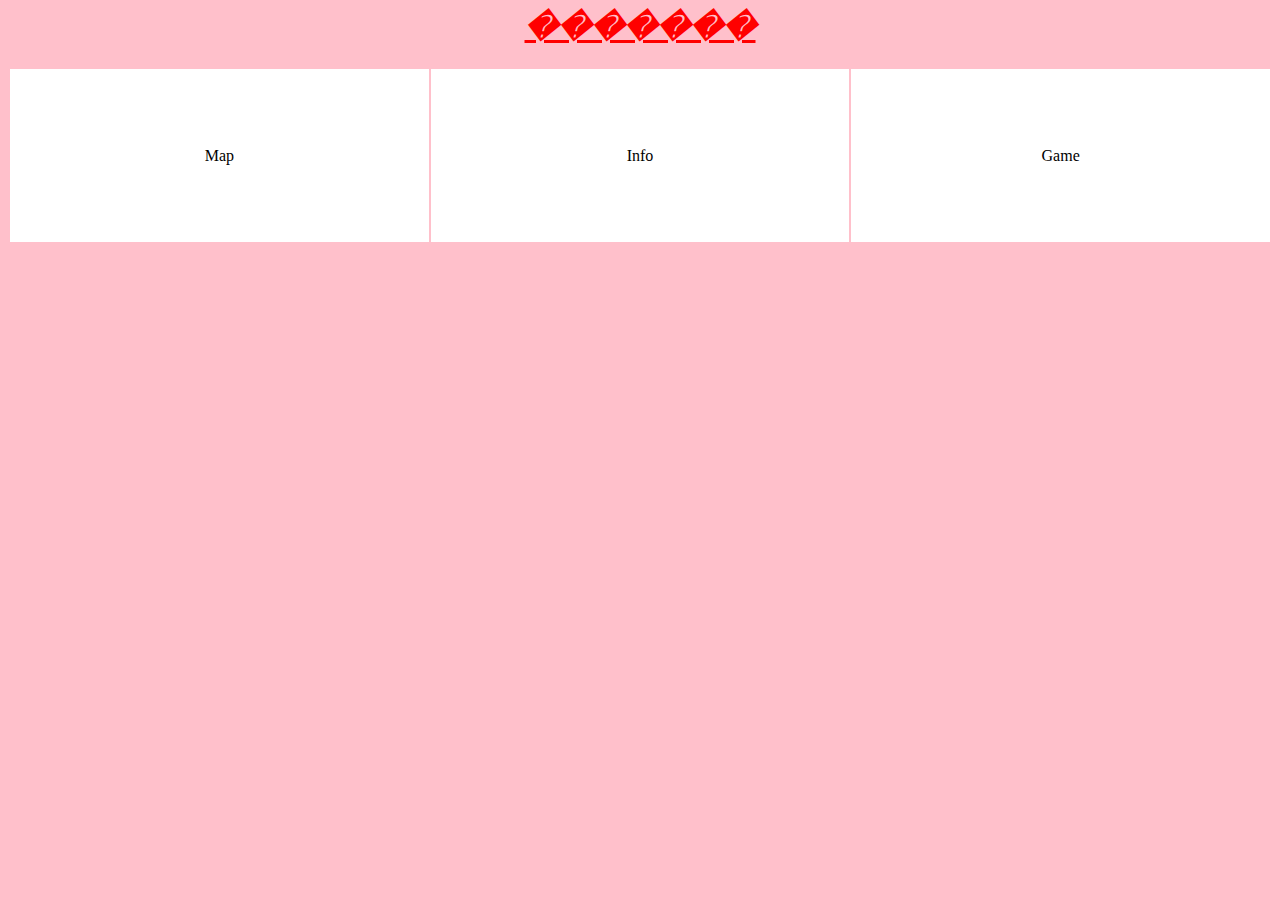
==== Armenia.html @ 48f1ce74 "Add files via upload" ====
<html> 
<style> 
body{ 
background-color:pink; 
} 
h1 { 
color: red; 
text-align: center; 
text-decoration: underline; 
text-transform: uppercase; 
font-style: italic; 
} 
td.menu{text-align:center; 
background-color:white; 
div } 


a{ color: white; 
background-color:red; 
padding: 5px; 
border-radius: 30px ; 

} 

</style> 
<Script type="text/javascript"> 
function show_pic() { 
var c1_elem = document.getElementById("c1"); 
var c2_elem = document.getElementById("c2"); 
var c3_elem = document.getElementById("c3"); 
c1_elem.style.display = 'none'; 
c2_elem.style.display = 'block'; 
c3_elem.style.dispaly = 'none'; 
} 

function show_text() { 
var c1_elem = document.getElementById("c1"); 
var c2_elem = document.getElementById("c2"); 
var c3_elem = document.getElementById("c3"); 
c1_elem.style.display = 'block'; 
c2_elem.style.display = 'none'; 
c3_elem.style.dispaly = 'none'; 
} 

function show_game() { 
var c1_elem = document.getElementById("c1"); 
var c2_elem = document.getElementById("c2"); 
var c3_elem = document.getElementById("c3"); 
c1_elem.style.display = 'none'; 
c2_elem.style.display = 'none'; 
c3_elem.style.dispaly = 'block'; 
} 


</script> 

<body> 

<h1>�������</h1> 



<table width="100%" height="20%"> 
<tr> 
<td class=menu onclick="show_pic()" width="30%">Map 
</td> 
<div id='c2' style="display:none"> <iframe src="https://www.google.com/maps/embed?pb=!1m18!1m12!1m3!1d3127484.997040764!2d42.79750605436626!3d40.04898189034175!2m3!1f0!2f0!3f0!3m2!1i1024!2i768!4f13.1!3m3!1m2!1s0x40155684e773bac7%3A0xd0b4757aeb822d23!2z0JDRgNC80LXQvdC40Y8!5e0!3m2!1sru!2sru!4v1475618134609" width="600" height="450" frameborder="0" style="border:0" allowfullscreen></iframe>

<div id='c3' style ="display:none" > game <iframe name="xdbcm" id="xdbcm" src="https://0.docs.google.com/forms/d/16xMy46A66HelM4AOOBWgoYmmx76I4aePCscLfWCvswE/xdbcm.html?internal=false&amp;gcp=%7B%22qlc%22%3Anull%2C%22elh%22%3Afalse%2C%22eoo%22%3Atrue%7D&amp;rt=j&amp;xpc=%7B%22cn%22%3A%22docs%22%2C%22tp%22%3A1%2C%22osh%22%3Atrue%2C%22ppu%22%3A%22https%3A%2F%2Fdocs.google.com%2Frobots.txt%22%2C%22lpu%22%3A%22https%3A%2F%2F0.docs.google.com%2Frobots.txt%22%7D" style="display: none;"></iframe>
</div> 
</td> 

<td class=menu onclick="show_text()"width="30%">Info</td> 


<div id='c1' style ="display:none"> 

<p>�������� ����������:</p> 
<ul class="a"> 
<li>������� � ������. ��������������� ���� � ���������</li> 
<li>��������� �������, �� ��������� ������ �� 1 ������ 2016 ���� ��������� 2 ���. 998,6 ���. �������, ���������� - 29 743 �� ����������</li> 
<li>����� 95% ��������� ���������� ������������</li> 
<li>��������� �������-���� ������� 
</ul> 
����<br> <br> 

������� ���� ������������� ��������� �������,���������� ������ ���������� ������ �� �������������, ������������ ����, ������� � ������������� �������. ����� ���� ������������� ���������� ���������� ������ ���� ��� ������ �����. ��������� ���� ������������� ������������� ������ � ���������� ���������� ������. 

����<br> <br> 
���� ���������� ��������� ��������:��� � � ������ � ���� ������,������� �������� �������� ��������� �����, �� � ������� ���� ������,���������, �������� ����� �� ��������, ������ ����� ������ ����������� �� ���� ������. ��� ������� �� 4 �����, ������� ������������� ������ ����������� ��������� �������:���������,���������,����������� � ����������. 

</div> 
<td class=menu onclick="show_game()" width="30%">Game 
</td> 
</tr> 
</table> 


</body> 

</Html>
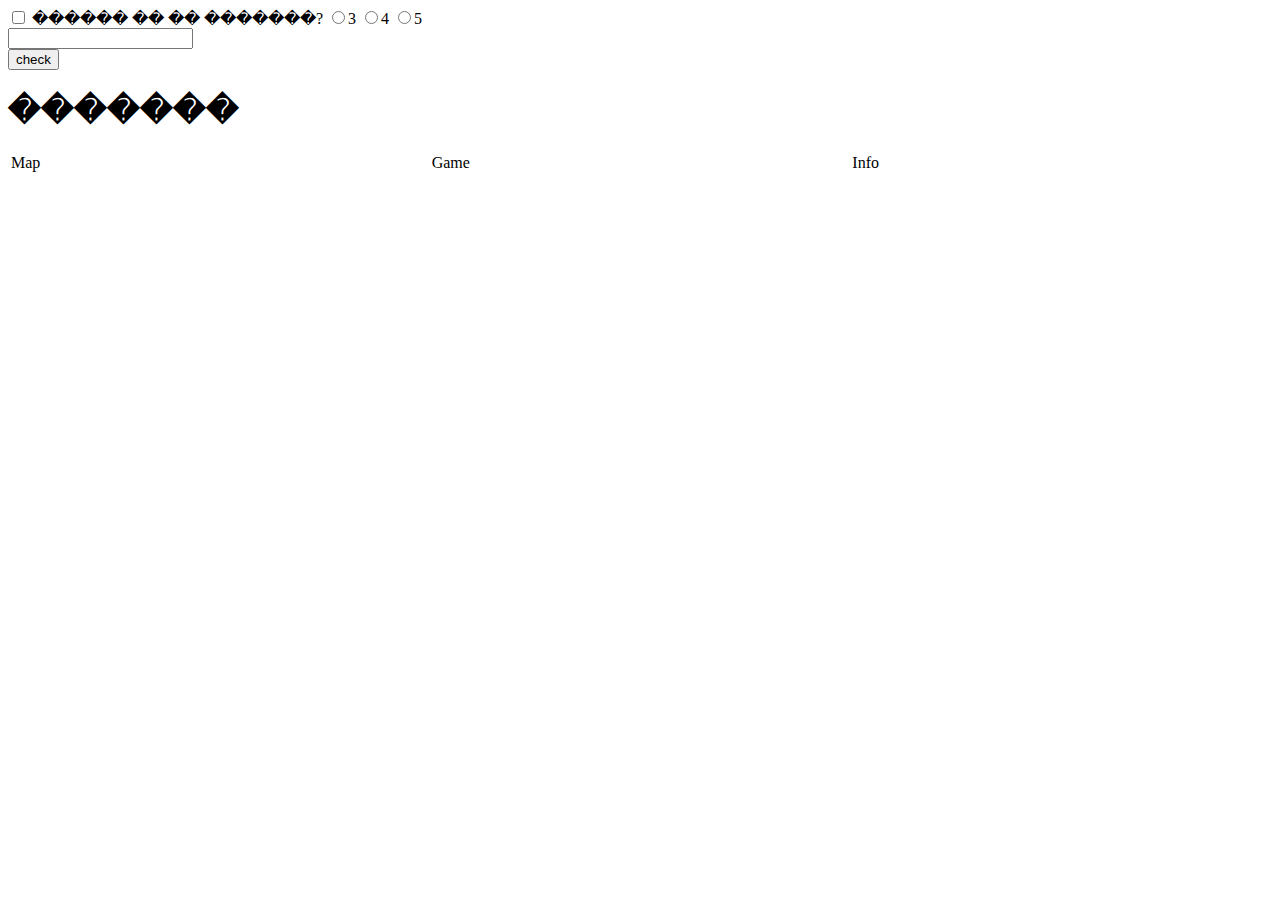
==== commit 64b84025: "Add files via upload" ====
--- a/Armenia.html
+++ b/Armenia.html
@@ -1,101 +1,83 @@
-<html> 
-<style> 
-body{ 
-background-color:pink; 
-} 
-h1 { 
-color: red; 
-text-align: center; 
-text-decoration: underline; 
-text-transform: uppercase; 
-font-style: italic; 
-} 
-td.menu{text-align:center; 
-background-color:white; 
-div } 
+<html>
+<head>
+    <link rel="Stylesheet" href="StyleSheet1.css"></link>
+    <script src="https://api-maps.yandex.ru/2.1/?lang=ru_RU" type="text/javascript"></script>
+    <script src="Jscript1.js">
+    </script>
+</head>
+<body>
+    <input type="checkbox" id="g1" />
+    <label for="g1">
+        ������ �� �� �������?
+    </label>
+    <input type="radio" name="q1" />3
+    <input type="radio" name="q1" />4
+    <input type="radio" name="q1" />5
+    <br>
+    <input type="text" id="g3" />
+    <br />
+    <input type="button" onclick="check()" value="check" />
+    <h1>
+        �������</h1>
+    <table width="100%">
+        <tr>
+            <td class="menu" onclick="show_pic()" width="30%">
+                Map
+            </td>
+            <td class="menu" onclick="show_game()" width="30%">
+                Game
+            </td>
+            <td class="menu" onclick="show_text()" width="30%">
+                Info
+            </td>
+        </tr>
+        <tr>
+            <td colspan="3">
+                <div id='c2' style="display: none">
+            
+                    <div id="map" style="width: 600px; height: 400px;">
+                    </div>
+                </div>
+                <div id='c3' style="display: none">
+                    game
+                </div>
+                <div id='c1' style="display: none">
+                    <p>
+                        �������� ����������:</p>
+                    <ul class="a">
+                        <li>������� � ������. ��������������� ���� � ���������</li>
+                        <li>��������� �������, �� ��������� ������ �� 1 ������ 2016 ���� ��������� 2 ���. 998,6
+                            ���. �������, ���������� - 29 743 �� ����������</li>
+                        <li>����� 95% ��������� ���������� ������������</li>
+                        <li>
+                        ��������� �������-���� �������
+                    </ul>
+                    ����<br>
+                    <br>
+                    ������� ���� ������������� ��������� �������,���������� ������ ���������� ������
+                    �� �������������, ������������ ����, ������� � ������������� �������. ����� ����
+                    ������������� ���������� ���������� ������ ���� ��� ������ �����. ��������� ����
+                    ������������� ������������� ������ � ���������� ���������� ������. ����<br>
+                    <br>
+                    ���� ���������� ��������� ��������:��� � � ������ � ���� ������,������� ��������
+                    �������� ��������� �����, �� � ������� ���� ������,���������, �������� ����� ��
+                    ��������, ������ ����� ������ ����������� �� ���� ������. ��� ������� �� 4 �����,
+                    ������� ������������� ������ ����������� ��������� �������:���������,���������,�����������
+                    � ����������.
+                </div>
+            </td>
+        </tr>
+    </table>
+        <script type="text/javascript">
+            ymaps.ready(init);
+            var myMap;
+            function init() {
+                myMap = new ymaps.Map("map", {
+                    center: [40.380629, 44.738097],
+                    zoom: 7
+                });
+            }
+    </script>
 
-
-a{ color: white; 
-background-color:red; 
-padding: 5px; 
-border-radius: 30px ; 
-
-} 
-
-</style> 
-<Script type="text/javascript"> 
-function show_pic() { 
-var c1_elem = document.getElementById("c1"); 
-var c2_elem = document.getElementById("c2"); 
-var c3_elem = document.getElementById("c3"); 
-c1_elem.style.display = 'none'; 
-c2_elem.style.display = 'block'; 
-c3_elem.style.dispaly = 'none'; 
-} 
-
-function show_text() { 
-var c1_elem = document.getElementById("c1"); 
-var c2_elem = document.getElementById("c2"); 
-var c3_elem = document.getElementById("c3"); 
-c1_elem.style.display = 'block'; 
-c2_elem.style.display = 'none'; 
-c3_elem.style.dispaly = 'none'; 
-} 
-
-function show_game() { 
-var c1_elem = document.getElementById("c1"); 
-var c2_elem = document.getElementById("c2"); 
-var c3_elem = document.getElementById("c3"); 
-c1_elem.style.display = 'none'; 
-c2_elem.style.display = 'none'; 
-c3_elem.style.dispaly = 'block'; 
-} 
-
-
-</script> 
-
-<body> 
-
-<h1>�������</h1> 
-
-
-
-<table width="100%" height="20%"> 
-<tr> 
-<td class=menu onclick="show_pic()" width="30%">Map 
-</td> 
-<div id='c2' style="display:none"> <iframe src="https://www.google.com/maps/embed?pb=!1m18!1m12!1m3!1d3127484.997040764!2d42.79750605436626!3d40.04898189034175!2m3!1f0!2f0!3f0!3m2!1i1024!2i768!4f13.1!3m3!1m2!1s0x40155684e773bac7%3A0xd0b4757aeb822d23!2z0JDRgNC80LXQvdC40Y8!5e0!3m2!1sru!2sru!4v1475618134609" width="600" height="450" frameborder="0" style="border:0" allowfullscreen></iframe>
-
-<div id='c3' style ="display:none" > game <iframe name="xdbcm" id="xdbcm" src="https://0.docs.google.com/forms/d/16xMy46A66HelM4AOOBWgoYmmx76I4aePCscLfWCvswE/xdbcm.html?internal=false&amp;gcp=%7B%22qlc%22%3Anull%2C%22elh%22%3Afalse%2C%22eoo%22%3Atrue%7D&amp;rt=j&amp;xpc=%7B%22cn%22%3A%22docs%22%2C%22tp%22%3A1%2C%22osh%22%3Atrue%2C%22ppu%22%3A%22https%3A%2F%2Fdocs.google.com%2Frobots.txt%22%2C%22lpu%22%3A%22https%3A%2F%2F0.docs.google.com%2Frobots.txt%22%7D" style="display: none;"></iframe>
-</div> 
-</td> 
-
-<td class=menu onclick="show_text()"width="30%">Info</td> 
-
-
-<div id='c1' style ="display:none"> 
-
-<p>�������� ����������:</p> 
-<ul class="a"> 
-<li>������� � ������. ��������������� ���� � ���������</li> 
-<li>��������� �������, �� ��������� ������ �� 1 ������ 2016 ���� ��������� 2 ���. 998,6 ���. �������, ���������� - 29 743 �� ����������</li> 
-<li>����� 95% ��������� ���������� ������������</li> 
-<li>��������� �������-���� ������� 
-</ul> 
-����<br> <br> 
-
-������� ���� ������������� ��������� �������,���������� ������ ���������� ������ �� �������������, ������������ ����, ������� � ������������� �������. ����� ���� ������������� ���������� ���������� ������ ���� ��� ������ �����. ��������� ���� ������������� ������������� ������ � ���������� ���������� ������. 
-
-����<br> <br> 
-���� ���������� ��������� ��������:��� � � ������ � ���� ������,������� �������� �������� ��������� �����, �� � ������� ���� ������,���������, �������� ����� �� ��������, ������ ����� ������ ����������� �� ���� ������. ��� ������� �� 4 �����, ������� ������������� ������ ����������� ��������� �������:���������,���������,����������� � ����������. 
-
-</div> 
-<td class=menu onclick="show_game()" width="30%">Game 
-</td> 
-</tr> 
-</table> 
-
-
-</body> 
-
-</Html>+</body>
+</html>
